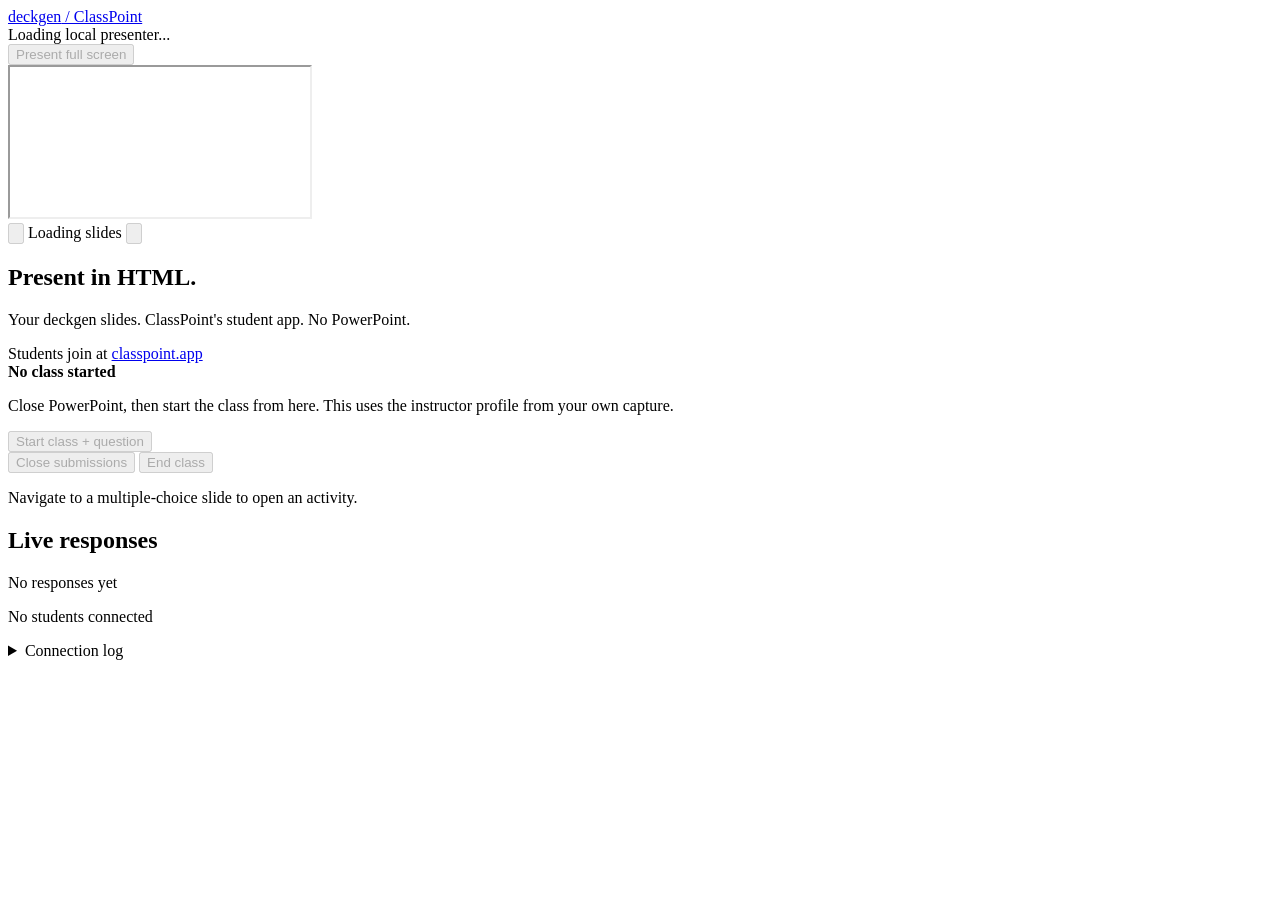
==== experiments/html-presenter/web/index.html @ e796184d "Preserve HTML presenter POC and plan reusable live client" ====
<!doctype html>
<html lang="en">
<head>
  <meta charset="utf-8">
  <meta name="viewport" content="width=device-width, initial-scale=1">
  <title>Deckgen / ClassPoint presenter</title>
  <link rel="stylesheet" href="/assets/presenter.css">
  <script src="/assets/presenter.js" defer></script>
</head>
<body>
  <header class="toolbar">
    <a class="brand" href="/" aria-label="Deckgen ClassPoint presenter home">deckgen<span> / ClassPoint</span></a>
    <div class="connection" role="status"><span class="status-dot" id="status-dot"></span><span id="connection-label">Loading local presenter...</span></div>
    <button class="quiet" id="fullscreen" type="button" disabled>Present full screen</button>
  </header>

  <main>
    <section class="presentation" aria-label="HTML presentation">
      <div class="stage" id="stage">
        <iframe id="deck" title="Deckgen HTML slides" allow="fullscreen" tabindex="0"></iframe>
        <div class="stage-code" id="stage-code" hidden>Join at classpoint.app <strong id="projected-code"></strong></div>
      </div>
      <nav class="navigation" aria-label="Slide navigation">
        <button class="quiet arrow" id="previous" type="button" aria-label="Previous slide" disabled>
          <svg viewBox="0 0 24 24" aria-hidden="true"><path d="m14 6-6 6 6 6"/></svg>
        </button>
        <span class="slide-position" id="slide-position">Loading slides</span>
        <button class="quiet arrow" id="next" type="button" aria-label="Next slide" disabled>
          <svg viewBox="0 0 24 24" aria-hidden="true"><path d="m10 6 6 6-6 6"/></svg>
        </button>
        <span class="slide-title" id="slide-title"></span>
        <span class="sync-status" id="sync-status" role="status"></span>
      </nav>
    </section>

    <aside class="session" aria-labelledby="session-heading">
      <div class="session-heading">
        <h1 id="session-heading">Present in HTML.</h1>
        <p>Your deckgen slides. ClassPoint's student app. No PowerPoint.</p>
      </div>

      <div class="join">
        <div class="join-heading"><span>Students join at <a href="https://www.classpoint.app/" target="_blank" rel="noopener">classpoint.app</a></span><button class="quiet" id="copy-code" type="button" hidden>Copy code</button></div>
        <strong class="join-code" id="join-code">No class started</strong>
        <p id="join-note">Close PowerPoint, then start the class from here. This uses the instructor profile from your own capture.</p>
      </div>

      <div class="commands">
        <button class="primary" id="start" type="button" disabled>Start class + question</button>
        <div class="secondary-commands">
          <button class="quiet" id="close" type="button" disabled>Close submissions</button>
          <button class="quiet danger" id="end" type="button" disabled>End class</button>
        </div>
        <p class="activity-note" id="activity-note">Navigate to a multiple-choice slide to open an activity.</p>
      </div>

      <p class="error" id="error" role="alert" hidden></p>

      <section class="results" aria-labelledby="results-heading">
        <div class="results-heading"><h2 id="results-heading">Live responses</h2><span id="response-count">No responses yet</span></div>
        <p id="participant-count">No students connected</p>
        <div id="votes" class="votes"></div>
      </section>
    </aside>

    <details class="diagnostics">
      <summary>Connection log <span id="region"></span></summary>
      <ol id="log"><li>Loading your local capture profile. No remote connection yet.</li></ol>
      <p>Unofficial protocol proof of concept. Account details and upload signatures stay in the local bridge.</p>
    </details>
  </main>
</body>
</html>
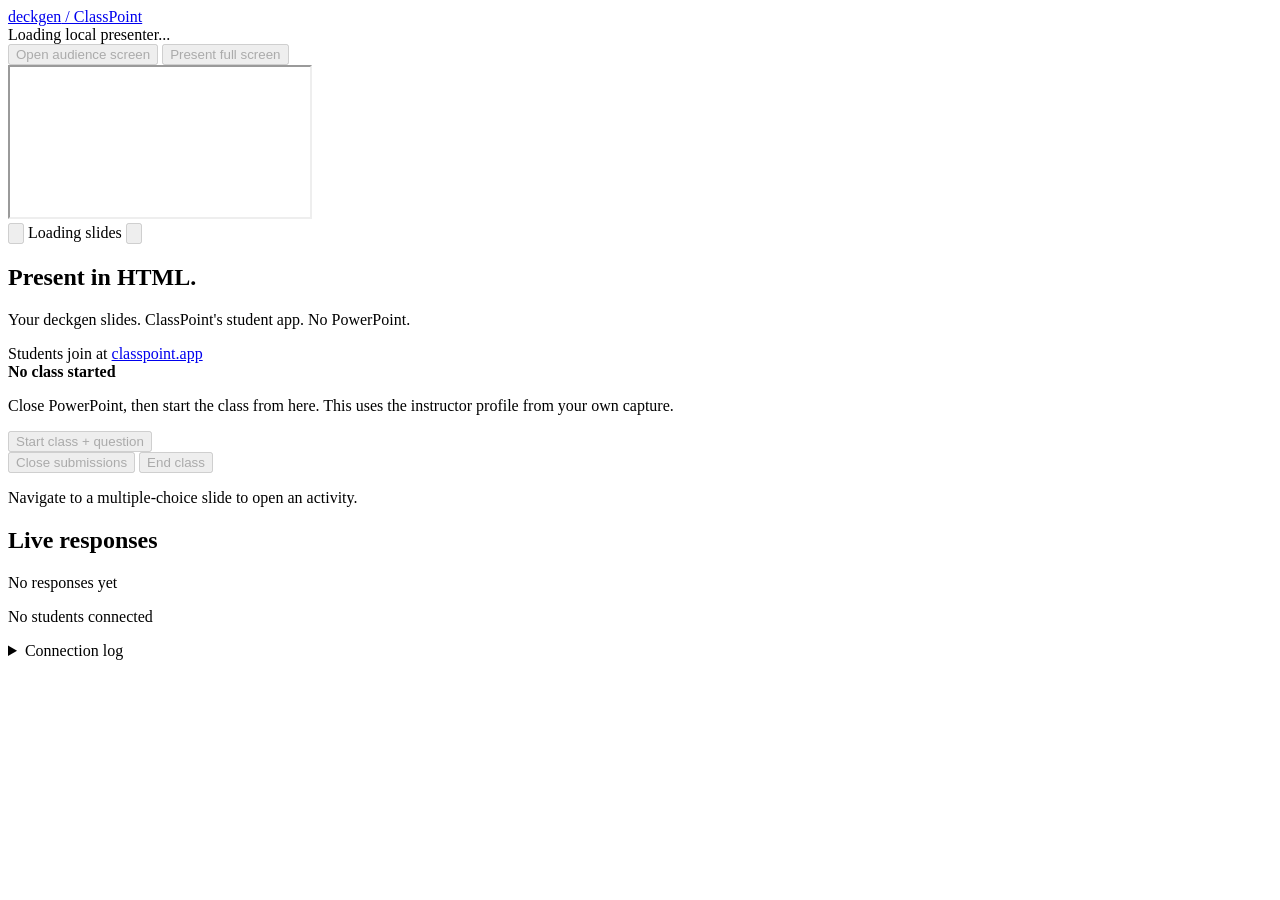
==== commit 994c18f1: "Add read-only audience screen and verify presenter join codes" ====
--- a/experiments/html-presenter/web/index.html
+++ b/experiments/html-presenter/web/index.html
@@ -11,6 +11,7 @@
   <header class="toolbar">
     <a class="brand" href="/" aria-label="Deckgen ClassPoint presenter home">deckgen<span> / ClassPoint</span></a>
     <div class="connection" role="status"><span class="status-dot" id="status-dot"></span><span id="connection-label">Loading local presenter...</span></div>
+    <button class="quiet" id="audience" type="button" disabled>Open audience screen</button>
     <button class="quiet" id="fullscreen" type="button" disabled>Present full screen</button>
   </header>
 
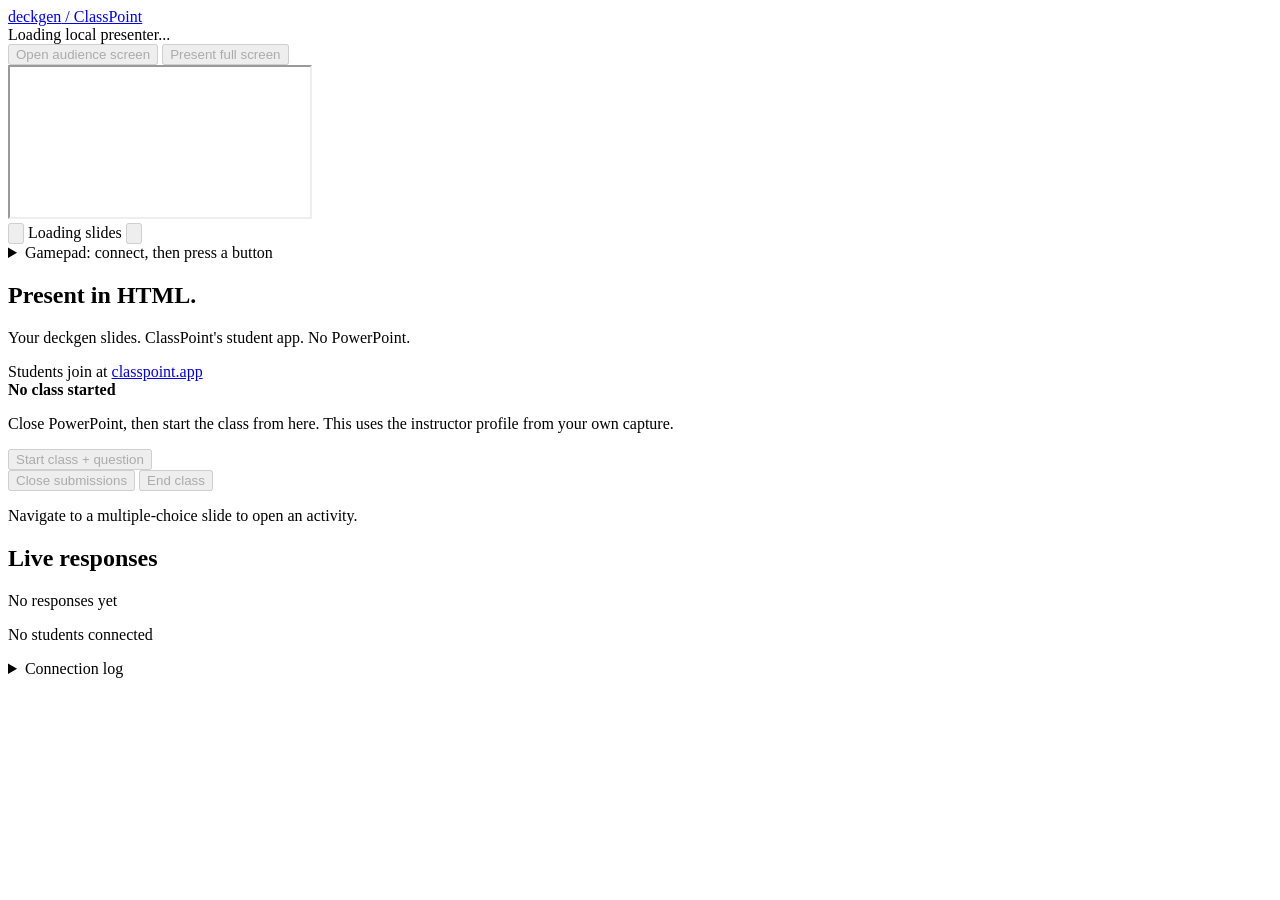
==== commit a63ca1d7: "Add gamepad presentation and scrollable ClassPoint answers" ====
--- a/experiments/html-presenter/web/index.html
+++ b/experiments/html-presenter/web/index.html
@@ -5,6 +5,9 @@
   <meta name="viewport" content="width=device-width, initial-scale=1">
   <title>Deckgen / ClassPoint presenter</title>
   <link rel="stylesheet" href="/assets/presenter.css">
+  <link rel="stylesheet" href="/assets/answers.css">
+  <script src="/assets/answers.js" defer></script>
+  <script src="/assets/gamepad.js" defer></script>
   <script src="/assets/presenter.js" defer></script>
 </head>
 <body>
@@ -32,6 +35,7 @@
         <span class="slide-title" id="slide-title"></span>
         <span class="sync-status" id="sync-status" role="status"></span>
       </nav>
+      <details class="controller"><summary id="gamepad-status">Gamepad: connect, then press a button</summary><p id="gamepad-help">PS5: circle / R1 / D-pad right: next step. Square / L1 / D-pad left: previous step. Triangle: show or hide answers. Cross: hide answers. D-pad up/down or left stick: scroll answers. Xbox equivalents: B / RB, X / LB, Y, A. Stars use the on-screen button.</p></details>
     </section>
 
     <aside class="session" aria-labelledby="session-heading">
